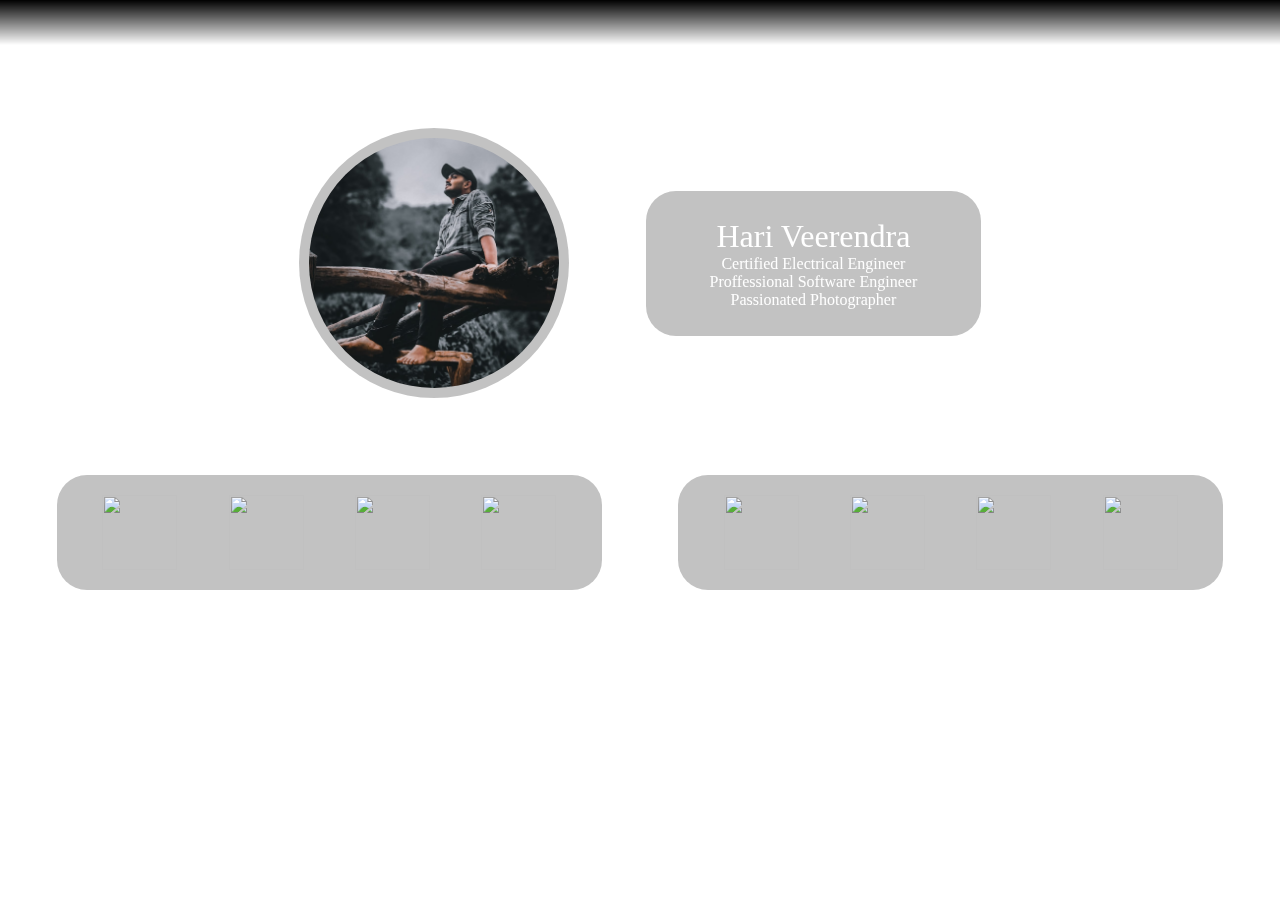
==== index.html @ 3a05ff61 "Add files via upload" ====
<!DOCTYPE html>
<html lang="en">
<head>
    <meta charset="UTF-8">
    <meta name="viewport" content="width=device-width, initial-scale=1.0">
    <title>Hari Veerendra</title>
    <link rel="stylesheet" href="styles.css">
</head>
<body>
    <div class="back-video">
    <video autoplay loop   src="back.mp4"></video></div>
    <div class="navBar">
        <div class="logo">
        </div>
    </div>
    
    <div class="cred">
        <div class="card">
            <img class="profile-photo" src="profile.jpeg" alt="profile">
        </div>
        <div class="info">
            <p class="name">Hari Veerendra</p>
            <p>Certified&nbsp;Electrical&nbsp;Engineer</p>
            <p>Proffessional&nbsp;Software&nbsp;Engineer</p>
            <p>Passionated&nbsp;Photographer</p>
        </div>        
    </div>

    <div class="icons">
        <div class="contacts">
            <a href="mailto:hariveerendratumma111@gmail.com" >
                <img src="contacts/email.png" class="con_img">
            </a>
            <a href="https://www.linkedin.com/in/hari-veerendra-tumma-256237203/" >
                <img src="contacts/linkedin.png" class="con_img">
            </a>
            <a href="whatsapp://send?phone=+919866373484&text=Hello%20Hari!" >
                <img src="contacts/whatsapp.png" class="con_img">
            </a>
            <a href="https://www.instagram.com/hari_veerendra/" >
                <img src="contacts/instagram.png" class="con_img">
            </a>
        </div>
        
        <div class="contacts">
            <img src="skills/python.png" class="con_img">
            <img src="skills/java-script.png" class="con_img">
            <img src="skills/dslr-camera.png" class="con_img">
            <img src="skills/video-camera.png" class="con_img">
        </div>
    </div>
    
    

    
    
</body>
</html>
---- styles.css ----
@font-face {
    font-family: 'squid';
    src: url('fonts/Game\ Of\ Squids.woff') format('woff');
    font-weight: 300;
    font-style: normal;
    font-display: swap;
}

*{
    padding: 0;
    margin: 0;
    font-family: "squid";
    color: white;
}

.navBar{
    position: fixed;
    width: 100vw;
    height: 5vh;
    display: flex;
    align-items: center;
    justify-content: space-between;
    background: linear-gradient(to bottom , black ,transparent);
}
.logo{
    color: white;
    padding-left: 5vw;
    font-size: 2rem;
}


.back-video{
    z-index: -1;
    position: fixed;
    right: 0;
    bottom: 0;
    /* object-fit: cover; */
}
.back-video video{
    height: 100vh;
    width: 100vw;
    object-fit: cover;
    background-position: center center;
    position: relative;
    top: 10px;
    filter: grayscale(100%);
}



.cred{
    padding-top: 10vh;
    width: 100vw;
    display: flex;
    align-items: center;
    justify-content: center;
    flex-wrap: wrap;
}

.card{
    width: 150px;
    height:150px;
    object-fit: cover;
    background: #3e3e3e50;
    backdrop-filter: blur(10px);
    color: white;
    padding: 10px;
    border-radius: 100%;
    margin: 3vw;
}

.card img{
    width: 100%;
    height: 100%;
    border-radius: 100%;
}
.info{
    background: #3e3e3e50;
    backdrop-filter: blur(10px);
    color: white;
    border-radius: 30px;
    padding: 3vh 5vw;
    text-align: center;
    margin:  3vw;
    font-size: 0.5rem;
}

.name{
    font-size: 1.5rem;
}

.contacts{
    display: flex;
    height:auto;
    justify-content: space-evenly;
    align-items: center;
    flex-wrap: wrap;
    margin: 3vw;
    background: #3e3e3e50;
    backdrop-filter: blur(10px);
    justify-items: center;
    border-radius: 30px;
    padding: 20px 20px;
}
a{
    height: 50px;
}
.con_img{
    width: 50px;
    height: 50px;
    padding: 0 2vw;
}
.icons{
    display: flex;
    flex-wrap: wrap;
    align-items: center;
    justify-content: center;
}
@media (min-width:1000px) {
    .card{
        width: 250px;
        height: 250px;
    }
    .con_img{
        width: 75px;
        height: 75px;
    }
    a{
        height: 75px;
    }
    .info{
        font-size: 1rem;
    }
    .name{
        font-size: 2rem;
    }
    
}
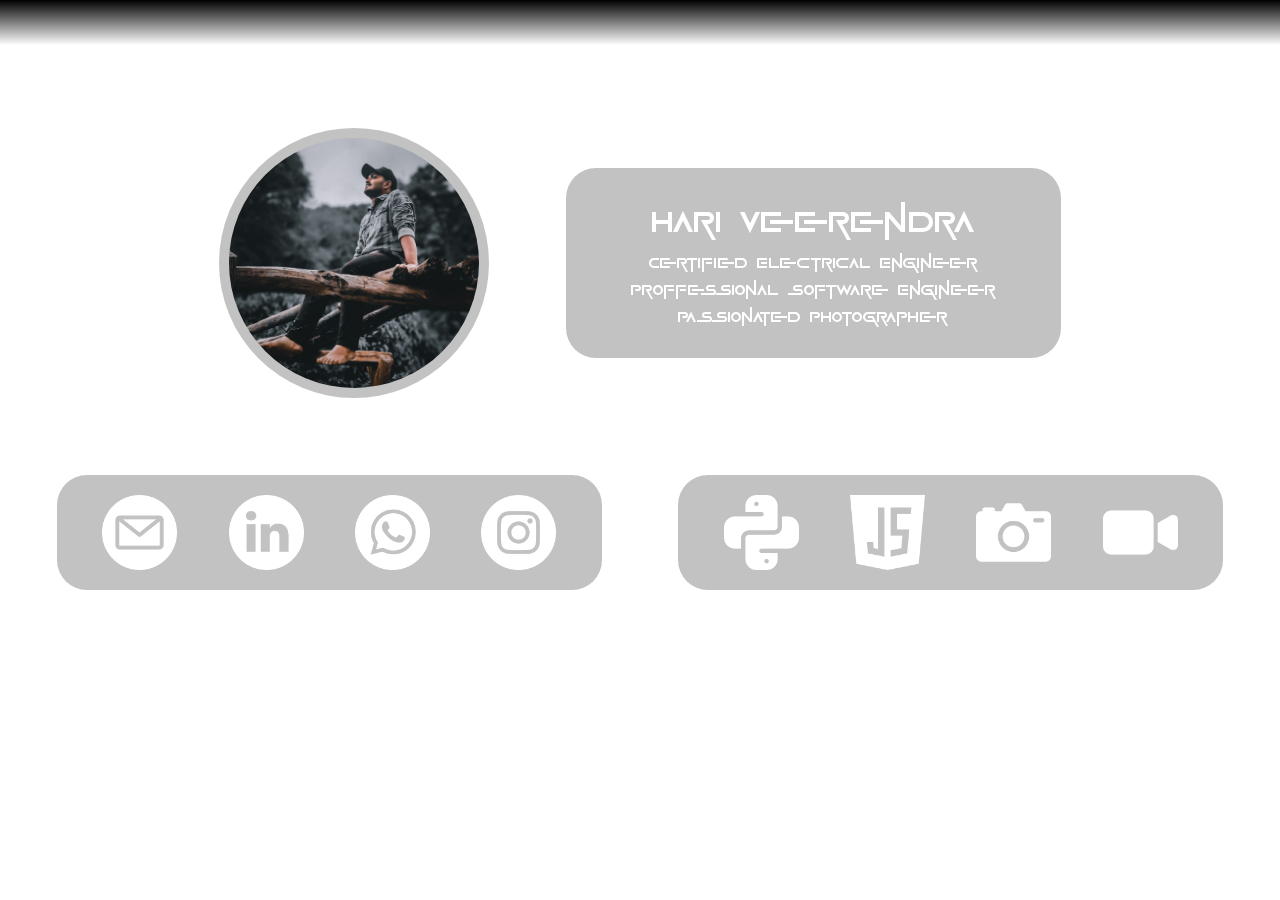
==== commit 3b1c128d: "Update index.html" ====
--- a/index.html
+++ b/index.html
@@ -8,7 +8,7 @@
 </head>
 <body>
     <div class="back-video">
-    <video autoplay loop   src="back.mp4"></video></div>
+    <video autoplay loop muted playsinline src="back.mp4"></video></div>
     <div class="navBar">
         <div class="logo">
         </div>
@@ -55,4 +55,4 @@
     
     
 </body>
-</html>+</html>
